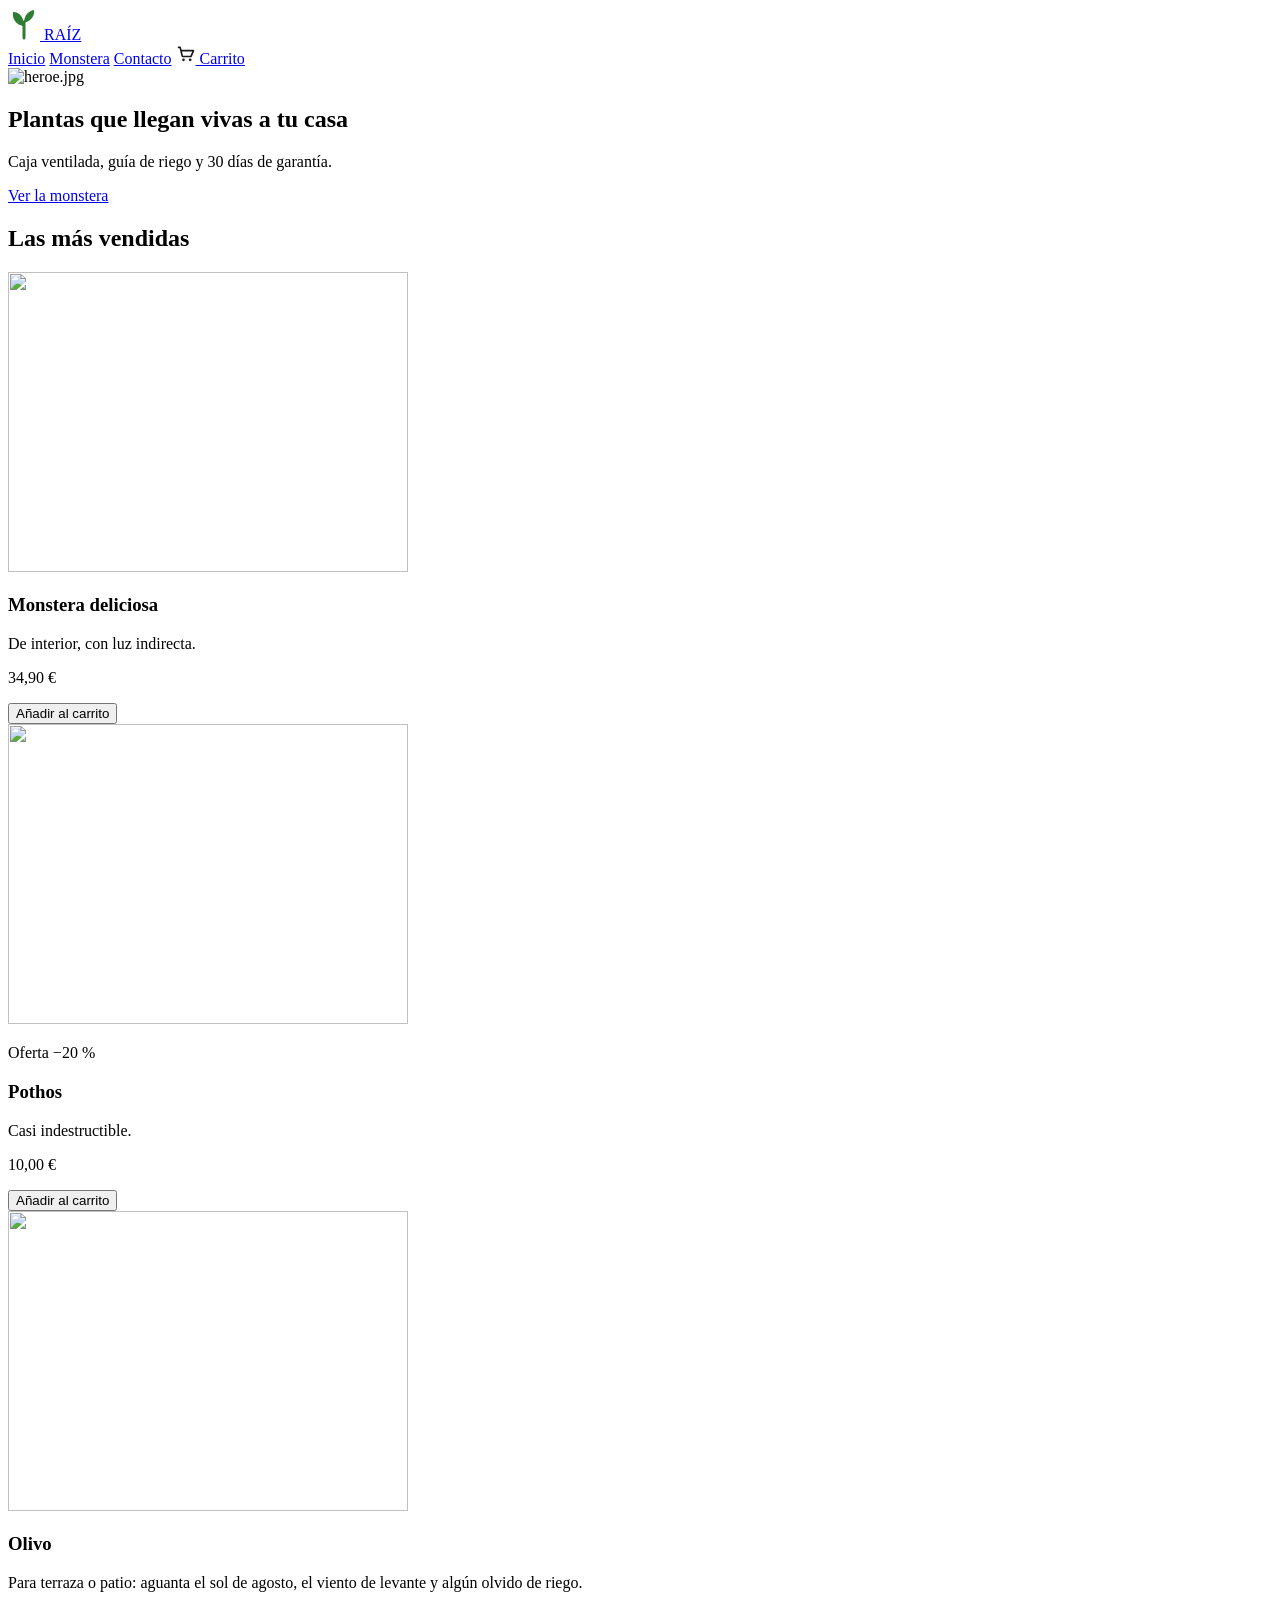
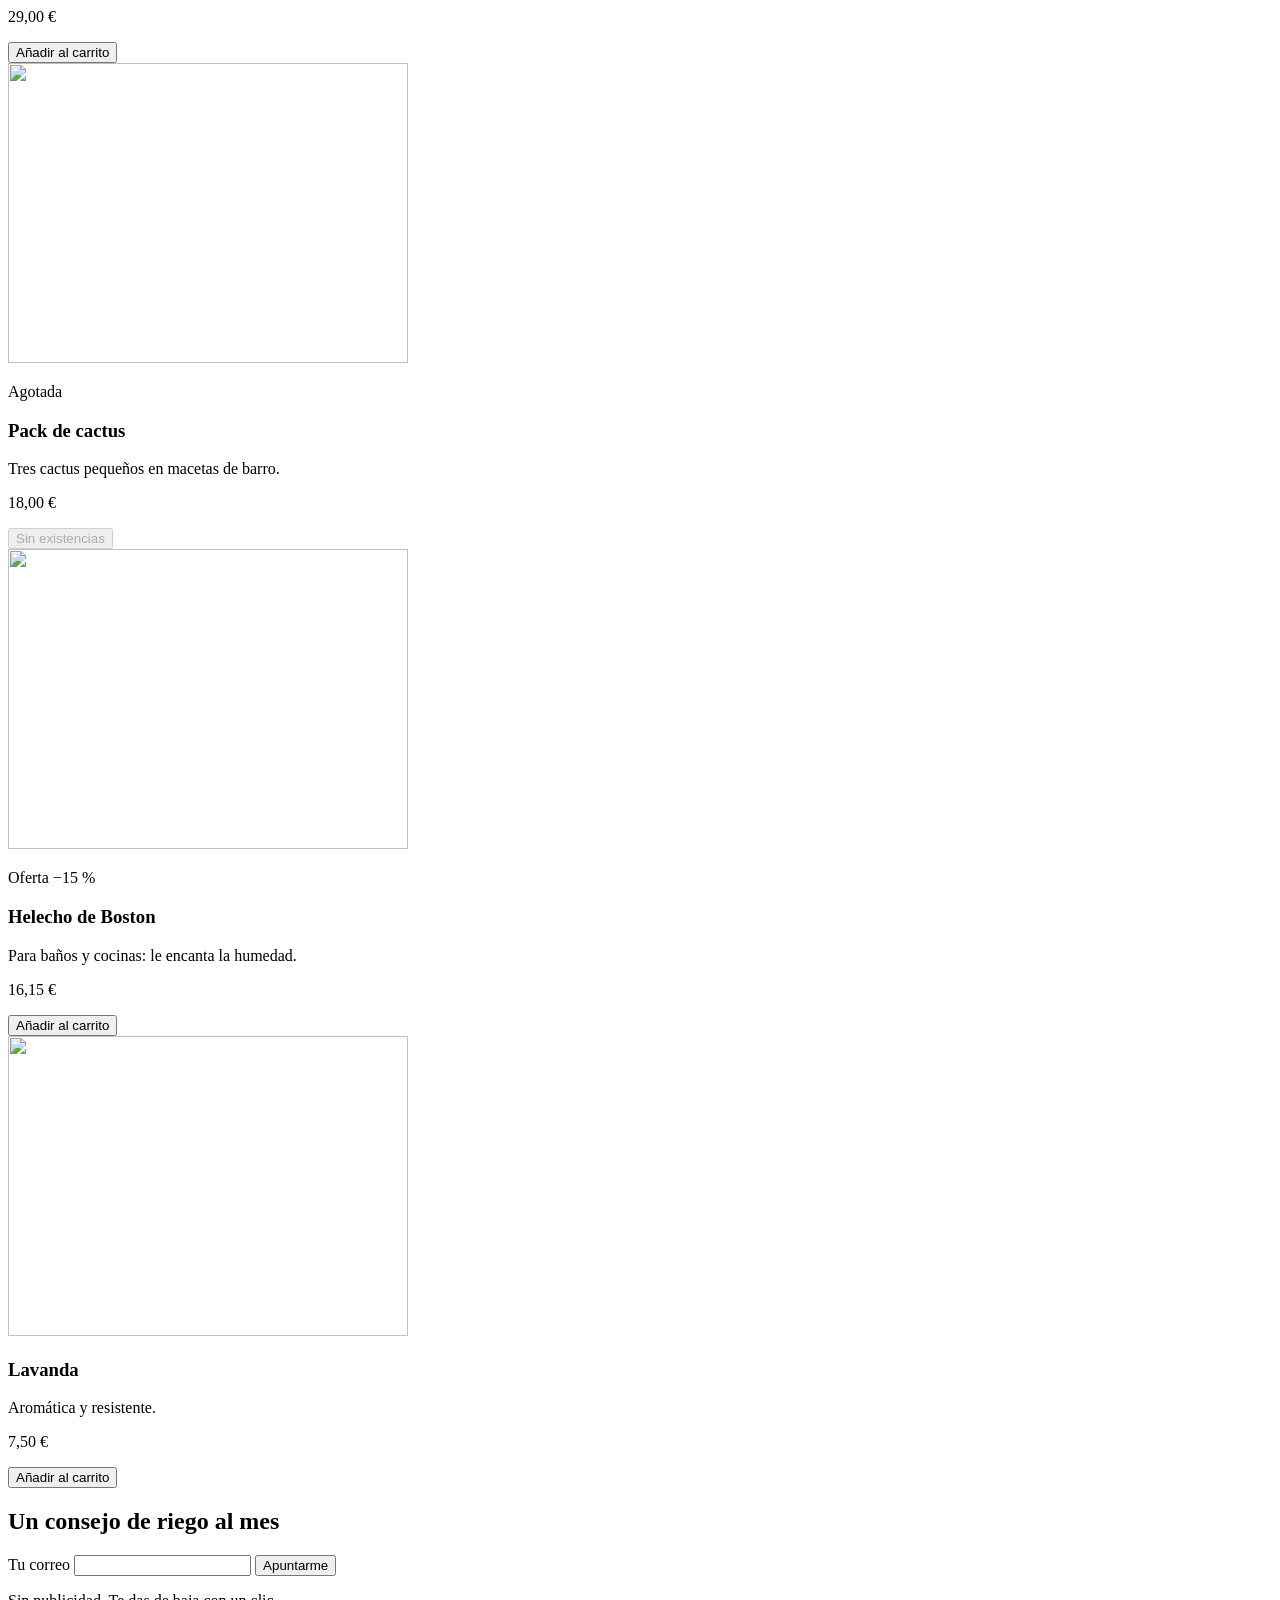
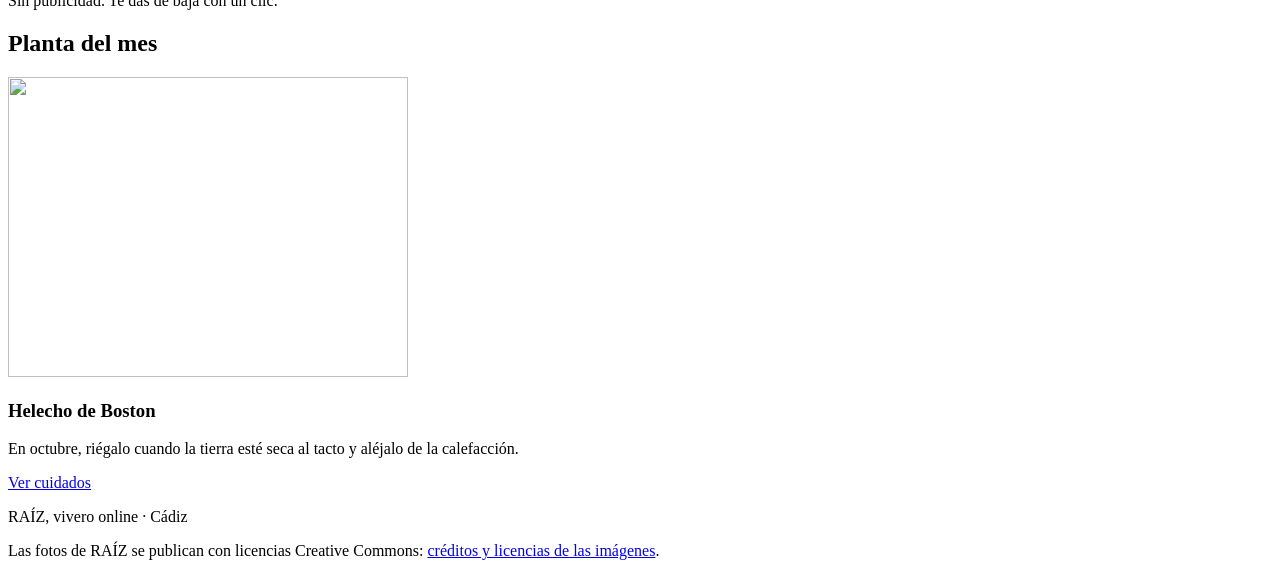
==== p2-raiz/index.html @ 089a00ca "Proyecto DIW montado" ====
<!doctype html>
<html lang="es">
  <head>
    <meta charset="utf-8" />
    <meta name="viewport" content="width=device-width, initial-scale=1" />
    <title>RAÍZ · Vivero online</title>
    <link rel="stylesheet" href="/scss/main.scss" />
  </head>
  <body>
    <div class="pagina">
      <header class="cabecera">
        <a class="cabecera__logo" href="/">
          <!-- ✍️ C3 · El logo SIGNIFICA algo (es el nombre de la tienda) y el color está escrito a mano -->
          <svg class="cabecera__marca" viewBox="0 0 32 32" width="32" height="32">
            <path d="M16 30V14" stroke="#2e7d32" stroke-width="3" stroke-linecap="round" />
            <path d="M16 18C8 17 4 11 5 4c7 0 11 6 11 14zM16 15c7-2 11-7 10-13-6 1-10 6-10 13z" fill="#2e7d32" />
          </svg>
          <span>RAÍZ</span>
        </a>
        <nav class="cabecera__nav" aria-label="Principal">
          <a href="/">Inicio</a>
          <a href="/producto.html">Monstera</a>
          <a href="/contacto.html">Contacto</a>
          <a class="cabecera__carrito" href="#carrito">
            <!-- ✍️ C3 · Este icono es decorativo: el enlace ya dice «Carrito» -->
            <svg viewBox="0 0 24 24" width="20" height="20">
              <path
                d="M3 4h2l2.4 10.2a1 1 0 0 0 1 .8h8.9a1 1 0 0 0 1-.7L21 8H6.2"
                fill="none"
                stroke="#1a1a1a"
                stroke-width="2"
                stroke-linecap="round"
                stroke-linejoin="round"
              />
              <circle cx="9" cy="19" r="1.6" fill="#1a1a1a" />
              <circle cx="17" cy="19" r="1.6" fill="#1a1a1a" />
            </svg>
            Carrito
          </a>
        </nav>
      </header>

      <section class="heroe" aria-label="Portada">
        <!-- ✍️ C1 · La foto más pesada de la web, igual para un móvil que para un monitor de 27″.
             Pásala a <picture> con AVIF, WebP y JPG en 480, 960 y 1440 px (las genera docker compose run --rm web npm run imagenes). -->
        <img class="heroe__imagen" src="/img/heroe-1440.jpg" alt="heroe.jpg" loading="lazy" />
        <div class="heroe__texto">
          <h1 class="heroe__titulo">Plantas que llegan vivas a tu casa</h1>
          <p class="heroe__lema">Caja ventilada, guía de riego y 30 días de garantía.</p>
          <a class="boton boton--grande" href="/producto.html">Ver la monstera</a>
        </div>
      </section>

      <main class="principal">
        <h2 class="principal__titulo">Las más vendidas</h2>

        <!-- ✍️ B1 · Cada <article> es un bloque tarjeta-planta: pon sus clases BEM (bloque, elementos, modificadores) -->
        <section class="destacados" aria-label="Las más vendidas">
          <article>
            <img src="/tarjetas/monstera.svg" alt="" width="400" height="300" />
            <h3>Monstera deliciosa</h3>
            <p>De interior, con luz indirecta.</p>
            <p>34,90 €</p>
            <button type="button">Añadir al carrito</button>
          </article>
          <article>
            <img src="/tarjetas/pothos.svg" alt="" width="400" height="300" />
            <p>Oferta −20 %</p>
            <h3>Pothos</h3>
            <p>Casi indestructible.</p>
            <p>10,00 €</p>
            <button type="button">Añadir al carrito</button>
          </article>
          <article>
            <img src="/tarjetas/olivo.svg" alt="" width="400" height="300" />
            <h3>Olivo</h3>
            <p>Para terraza o patio: aguanta el sol de agosto, el viento de levante y algún olvido de riego.</p>
            <p>29,00 €</p>
            <button type="button">Añadir al carrito</button>
          </article>
          <article>
            <img src="/tarjetas/cactus.svg" alt="" width="400" height="300" />
            <p>Agotada</p>
            <h3>Pack de cactus</h3>
            <p>Tres cactus pequeños en macetas de barro.</p>
            <p>18,00 €</p>
            <button type="button" disabled>Sin existencias</button>
          </article>
          <article>
            <img src="/tarjetas/helecho.svg" alt="" width="400" height="300" />
            <p>Oferta −15 %</p>
            <h3>Helecho de Boston</h3>
            <p>Para baños y cocinas: le encanta la humedad.</p>
            <p>16,15 €</p>
            <button type="button">Añadir al carrito</button>
          </article>
          <article>
            <img src="/tarjetas/lavanda.svg" alt="" width="400" height="300" />
            <h3>Lavanda</h3>
            <p>Aromática y resistente.</p>
            <p>7,50 €</p>
            <button type="button">Añadir al carrito</button>
          </article>
        </section>

        <!-- 👀 El boletín ya viene en BEM (bloque .boletin): te sirve de ejemplo para la tarjeta del B1 -->
        <section class="boletin" aria-labelledby="boletin-titulo">
          <h2 class="boletin__titulo" id="boletin-titulo">Un consejo de riego al mes</h2>
          <form class="boletin__formulario" action="#">
            <label class="boletin__etiqueta" for="boletin-correo">Tu correo</label>
            <input
              class="boletin__campo"
              id="boletin-correo"
              type="email"
              name="correo"
              autocomplete="email"
              required
            />
            <button class="boton boletin__boton" type="submit">Apuntarme</button>
          </form>
          <p class="boletin__nota">Sin publicidad. Te das de baja con un clic.</p>
        </section>
      </main>

      <aside class="consejos" aria-label="Planta del mes">
        <h2 class="consejos__titulo">Planta del mes</h2>
        <div class="hueco-ficha">
          <article class="ficha">
            <img class="ficha__imagen" src="/tarjetas/helecho.svg" alt="" width="400" height="300" />
            <div class="ficha__cuerpo">
              <h3 class="ficha__nombre">Helecho de Boston</h3>
              <p class="ficha__texto">
                En octubre, riégalo cuando la tierra esté seca al tacto y aléjalo de la calefacción.
              </p>
              <a class="boton boton--secundario" href="/producto.html">Ver cuidados</a>
            </div>
          </article>
        </div>
      </aside>

      <footer class="pie">
        <p>RAÍZ, vivero online · Cádiz</p>
        <p>
          Las fotos de RAÍZ se publican con licencias Creative Commons:
          <a href="/creditos.html">créditos y licencias de las imágenes</a>.
        </p>
      </footer>
    </div>
  </body>
</html>
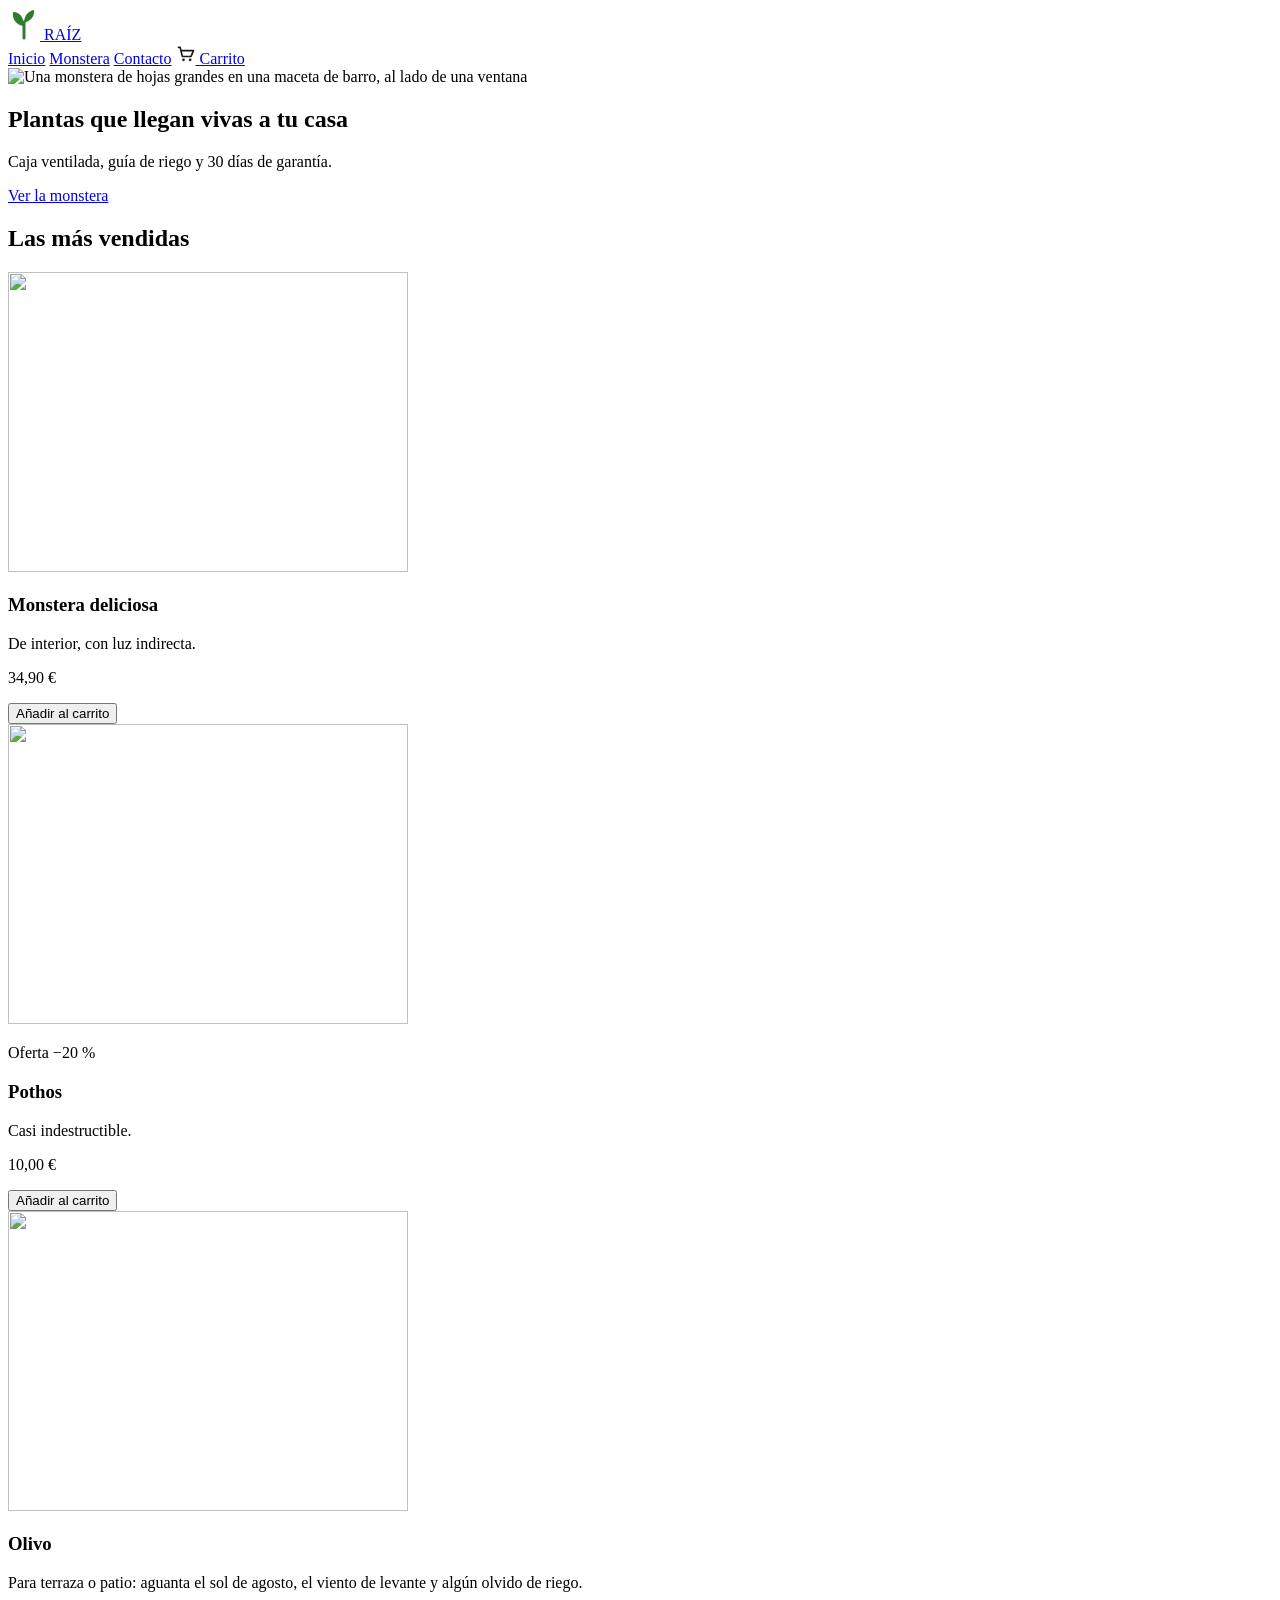
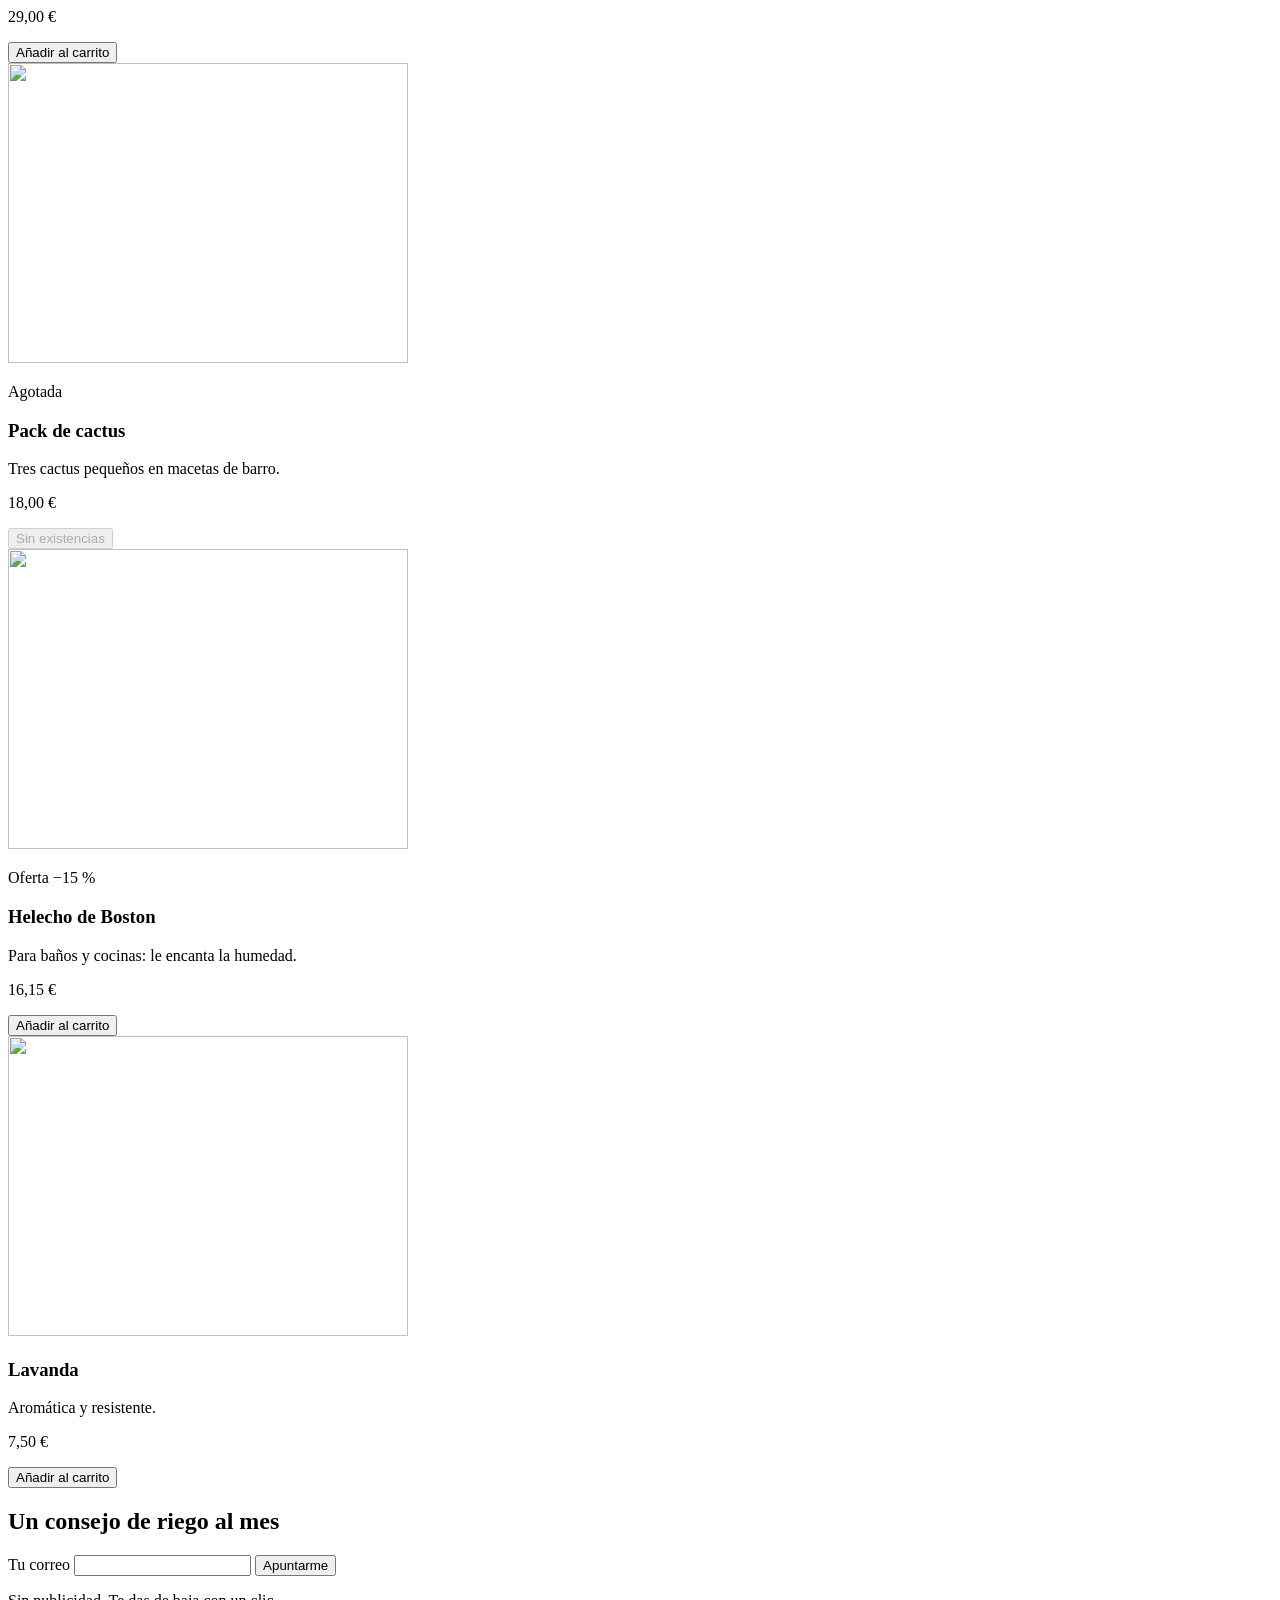
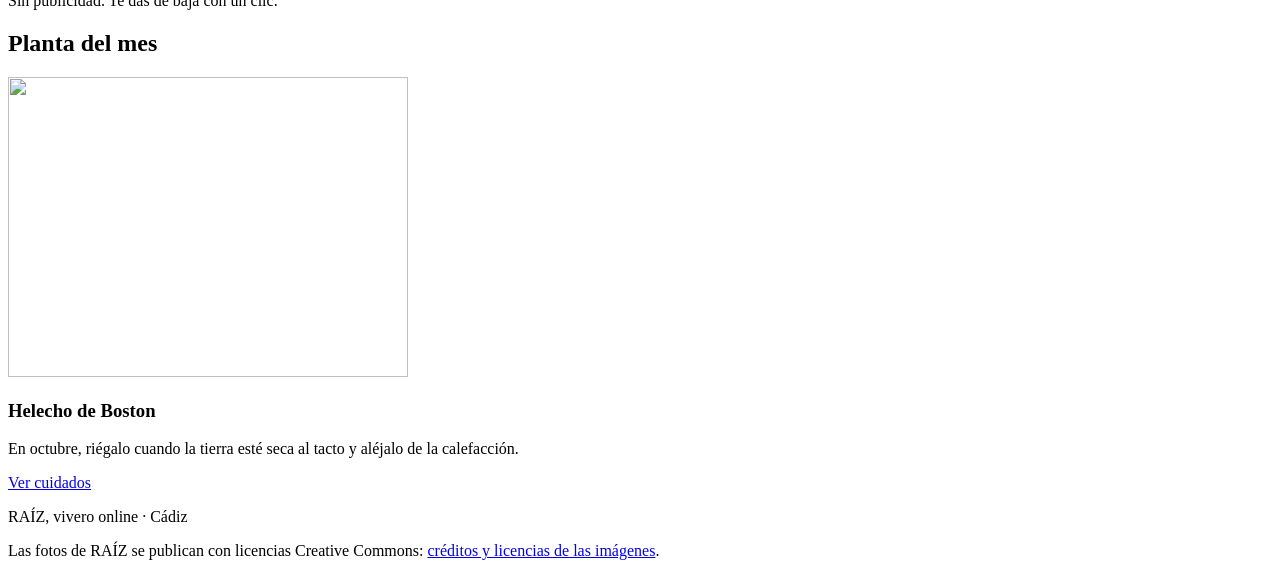
==== commit 232e95b8: "C1 terminado: pasar la foto a picture" ====
--- a/p2-raiz/index.html
+++ b/p2-raiz/index.html
@@ -43,7 +43,28 @@
       <section class="heroe" aria-label="Portada">
         <!-- ✍️ C1 · La foto más pesada de la web, igual para un móvil que para un monitor de 27″.
              Pásala a <picture> con AVIF, WebP y JPG en 480, 960 y 1440 px (las genera docker compose run --rm web npm run imagenes). -->
-        <img class="heroe__imagen" src="/img/heroe-1440.jpg" alt="heroe.jpg" loading="lazy" />
+        <picture>
+          <source
+            type="image/avif"
+            srcset="/img/heroe-480.avif 480w, /img/heroe-960.avif 960w, /img/heroe-1440.avif 1440w"
+            sizes="100vw"
+            />
+          <source
+            type="image/webp"
+            srcset="/img/heroe-480.webp 480w, /img/heroe-960.webp 960w, /img/heroe-1440.webp 1440w"
+            sizes="100vw"
+             />
+          <img
+            class="heroe__imagen"
+            src="/img/heroe-1440.jpg"
+            srcset="/img/heroe-480.jpg 480w, /img/heroe-960.jpg 960w, /img/heroe-1440.jpg 1440w"
+            sizes="100vw"
+            width="2400"
+            height="1350"
+            alt="Una monstera de hojas grandes en una maceta de barro, al lado de una ventana"
+            fetchpriority="high"
+          />
+        </picture>
         <div class="heroe__texto">
           <h1 class="heroe__titulo">Plantas que llegan vivas a tu casa</h1>
           <p class="heroe__lema">Caja ventilada, guía de riego y 30 días de garantía.</p>
@@ -56,50 +77,52 @@
 
         <!-- ✍️ B1 · Cada <article> es un bloque tarjeta-planta: pon sus clases BEM (bloque, elementos, modificadores) -->
         <section class="destacados" aria-label="Las más vendidas">
-          <article>
-            <img src="/tarjetas/monstera.svg" alt="" width="400" height="300" />
-            <h3>Monstera deliciosa</h3>
-            <p>De interior, con luz indirecta.</p>
-            <p>34,90 €</p>
-            <button type="button">Añadir al carrito</button>
+          <article class="tarjeta-planta">
+            <img class="tarjeta-planta__imagen" src="/tarjetas/monstera.svg" alt="" width="400" height="300" />
+            <h3 class="tarjeta-planta__nombre">Monstera deliciosa</h3>
+            <p class="tarjeta-planta__descripcion">De interior, con luz indirecta.</p>
+            <p class="tarjeta-planta__precio">34,90 €</p>
+            <button class="boton tarjeta-planta__boton" type="button">Añadir al carrito</button>
           </article>
-          <article>
-            <img src="/tarjetas/pothos.svg" alt="" width="400" height="300" />
-            <p>Oferta −20 %</p>
-            <h3>Pothos</h3>
-            <p>Casi indestructible.</p>
-            <p>10,00 €</p>
-            <button type="button">Añadir al carrito</button>
+          <article class="tarjeta-planta tarjeta-planta--oferta">
+            <img class="tarjeta-planta__imagen" src="/tarjetas/pothos.svg" alt="" width="400" height="300" />
+            <p class="tarjeta-planta__etiqueta">Oferta −20 %</p>
+            <h3 class="tarjeta-planta__nombre">Pothos</h3>
+            <p class="tarjeta-planta__descripcion">Casi indestructible.</p>
+            <p class="tarjeta-planta__precio">10,00 €</p>
+            <button class="boton tarjeta-planta__boton" type="button">Añadir al carrito</button>
           </article>
-          <article>
-            <img src="/tarjetas/olivo.svg" alt="" width="400" height="300" />
-            <h3>Olivo</h3>
-            <p>Para terraza o patio: aguanta el sol de agosto, el viento de levante y algún olvido de riego.</p>
-            <p>29,00 €</p>
-            <button type="button">Añadir al carrito</button>
+          <article class="tarjeta-planta">
+            <img class="tarjeta-planta__imagen" src="/tarjetas/olivo.svg" alt="" width="400" height="300" />
+            <h3 class="tarjeta-planta__nombre">Olivo</h3>
+            <p class="tarjeta-planta__descripcion">
+              Para terraza o patio: aguanta el sol de agosto, el viento de levante y algún olvido de riego.
+            </p>
+            <p class="tarjeta-planta__precio">29,00 €</p>
+            <button class="boton tarjeta-planta__boton" type="button">Añadir al carrito</button>
           </article>
-          <article>
-            <img src="/tarjetas/cactus.svg" alt="" width="400" height="300" />
-            <p>Agotada</p>
-            <h3>Pack de cactus</h3>
-            <p>Tres cactus pequeños en macetas de barro.</p>
-            <p>18,00 €</p>
-            <button type="button" disabled>Sin existencias</button>
+          <article class="tarjeta-planta tarjeta-planta--agotada">
+            <img class="tarjeta-planta__imagen" src="/tarjetas/cactus.svg" alt="" width="400" height="300" />
+            <p class="tarjeta-planta__etiqueta">Agotada</p>
+            <h3 class="tarjeta-planta__nombre">Pack de cactus</h3>
+            <p class="tarjeta-planta__descripcion">Tres cactus pequeños en macetas de barro.</p>
+            <p class="tarjeta-planta__precio">18,00 €</p>
+            <button class="boton tarjeta-planta__boton" type="button" disabled>Sin existencias</button>
           </article>
-          <article>
-            <img src="/tarjetas/helecho.svg" alt="" width="400" height="300" />
-            <p>Oferta −15 %</p>
-            <h3>Helecho de Boston</h3>
-            <p>Para baños y cocinas: le encanta la humedad.</p>
-            <p>16,15 €</p>
-            <button type="button">Añadir al carrito</button>
+          <article class="tarjeta-planta tarjeta-planta--oferta">
+            <img class="tarjeta-planta__imagen" src="/tarjetas/helecho.svg" alt="" width="400" height="300" />
+            <p class="tarjeta-planta__etiqueta">Oferta −15 %</p>
+            <h3 class="tarjeta-planta__nombre">Helecho de Boston</h3>
+            <p class="tarjeta-planta__descripcion">Para baños y cocinas: le encanta la humedad.</p>
+            <p class="tarjeta-planta__precio">16,15 €</p>
+            <button class="boton tarjeta-planta__boton" type="button">Añadir al carrito</button>
           </article>
-          <article>
-            <img src="/tarjetas/lavanda.svg" alt="" width="400" height="300" />
-            <h3>Lavanda</h3>
-            <p>Aromática y resistente.</p>
-            <p>7,50 €</p>
-            <button type="button">Añadir al carrito</button>
+          <article class="tarjeta-planta">
+            <img class="tarjeta-planta__imagen" src="/tarjetas/lavanda.svg" alt="" width="400" height="300" />
+            <h3 class="tarjeta-planta__nombre">Lavanda</h3>
+            <p class="tarjeta-planta__descripcion">Aromática y resistente.</p>
+            <p class="tarjeta-planta__precio">7,50 €</p>
+            <button class="boton tarjeta-planta__boton" type="button">Añadir al carrito</button>
           </article>
         </section>
 
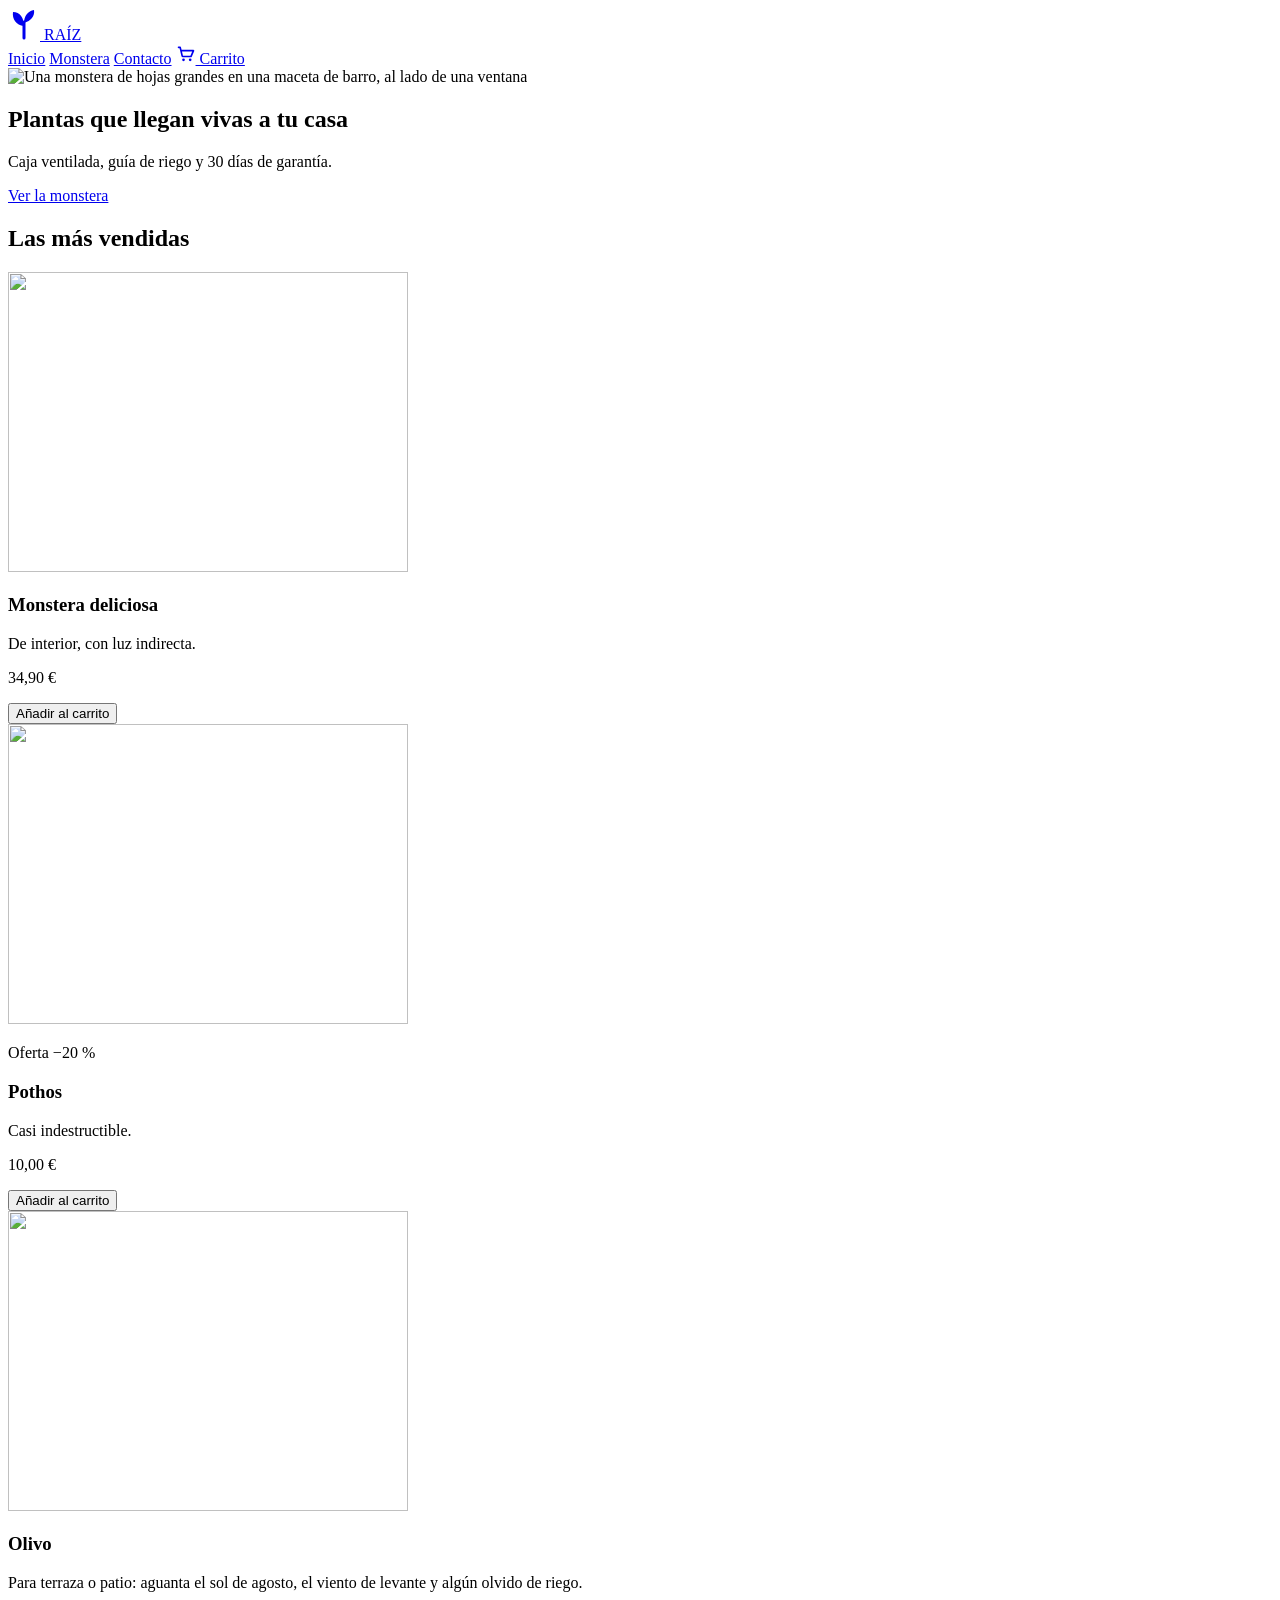
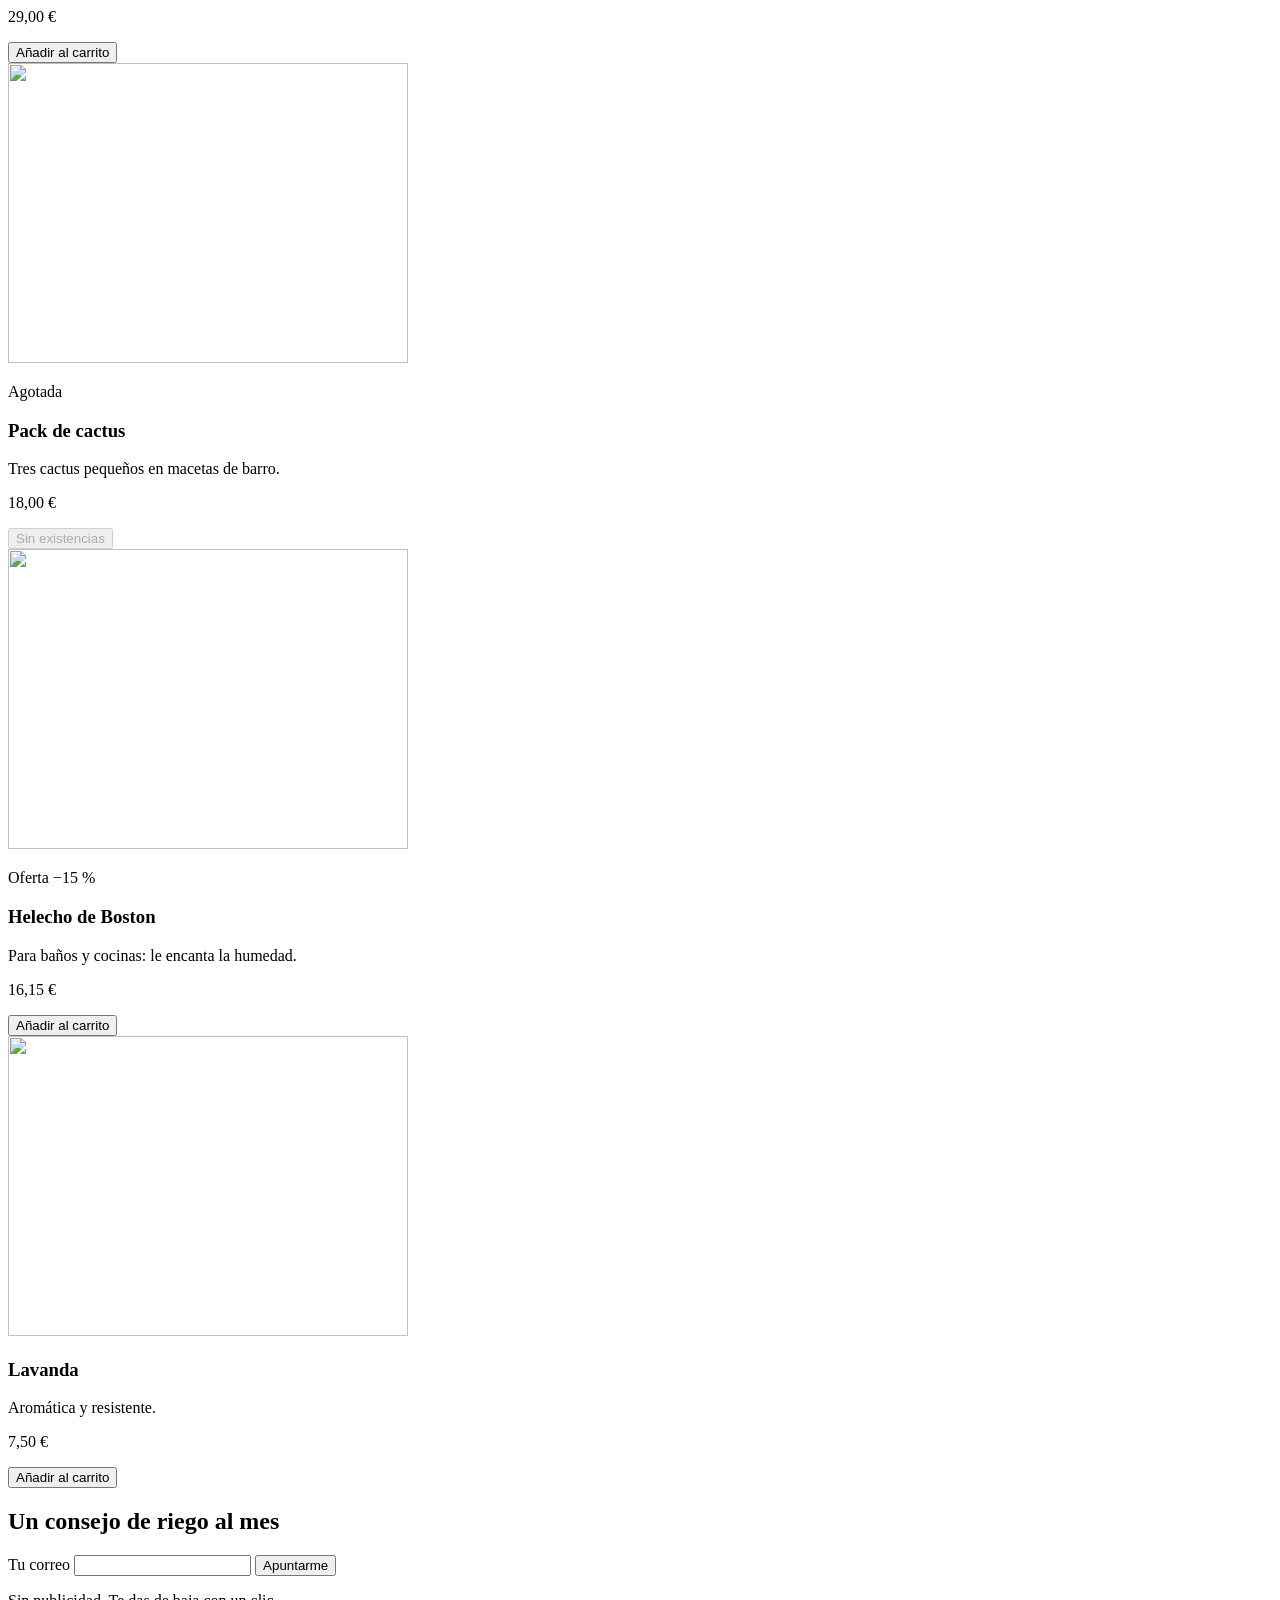
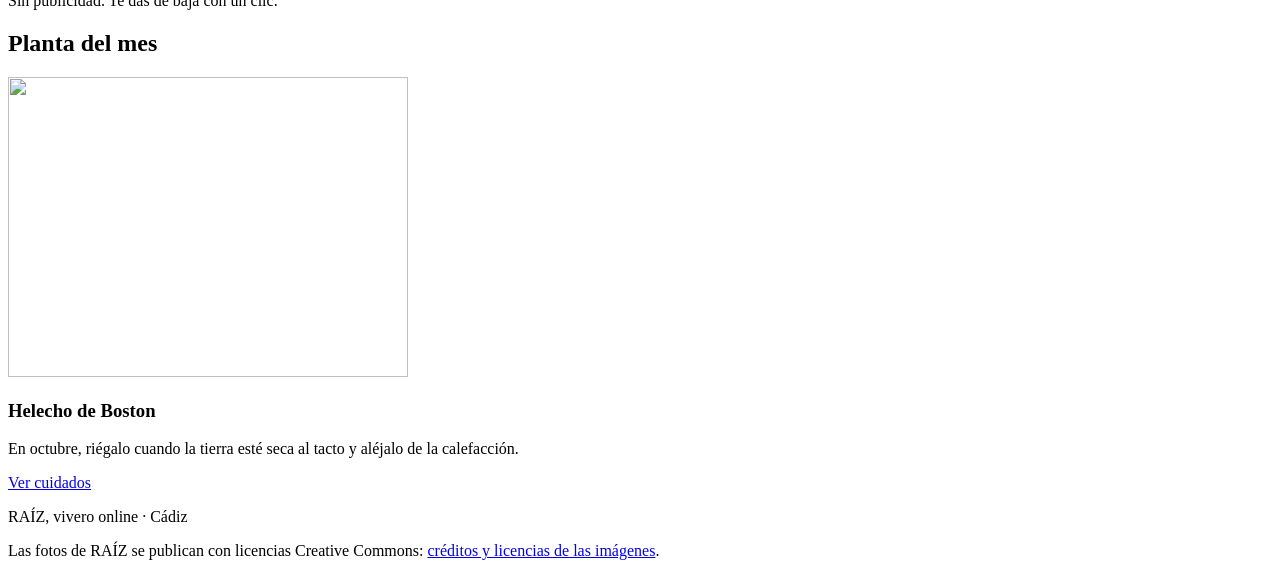
==== commit 02c7d2ff: "C3 terminado, practica terminada" ====
--- a/p2-raiz/index.html
+++ b/p2-raiz/index.html
@@ -1,173 +1,152 @@
 <!doctype html>
 <html lang="es">
-  <head>
-    <meta charset="utf-8" />
-    <meta name="viewport" content="width=device-width, initial-scale=1" />
-    <title>RAÍZ · Vivero online</title>
-    <link rel="stylesheet" href="/scss/main.scss" />
-  </head>
-  <body>
-    <div class="pagina">
-      <header class="cabecera">
-        <a class="cabecera__logo" href="/">
-          <!-- ✍️ C3 · El logo SIGNIFICA algo (es el nombre de la tienda) y el color está escrito a mano -->
-          <svg class="cabecera__marca" viewBox="0 0 32 32" width="32" height="32">
-            <path d="M16 30V14" stroke="#2e7d32" stroke-width="3" stroke-linecap="round" />
-            <path d="M16 18C8 17 4 11 5 4c7 0 11 6 11 14zM16 15c7-2 11-7 10-13-6 1-10 6-10 13z" fill="#2e7d32" />
+
+<head>
+  <meta charset="utf-8" />
+  <meta name="viewport" content="width=device-width, initial-scale=1" />
+  <title>RAÍZ · Vivero online</title>
+  <link rel="stylesheet" href="/scss/main.scss" />
+</head>
+
+<body>
+  <div class="pagina">
+    <header class="cabecera">
+      <a class="cabecera__logo" href="/">
+        <!-- ✍️ C3 · El logo SIGNIFICA algo (es el nombre de la tienda) y el color está escrito a mano -->
+        <svg class="cabecera__marca" viewBox="0 0 32 32" width="32" height="32" role="img">
+          <title>RAÍZ</title>
+          <path d="M16 30V14" stroke="currentColor" stroke-width="3" stroke-linecap="round" />
+          <path d="M16 18C8 17 4 11 5 4c7 0 11 6 11 14zM16 15c7-2 11-7 10-13-6 1-10 6-10 13z" fill="currentColor" />
+        </svg>
+        <span>RAÍZ</span>
+      </a>
+      <nav class="cabecera__nav" aria-label="Principal">
+        <a href="/">Inicio</a>
+        <a href="/producto.html">Monstera</a>
+        <a href="/contacto.html">Contacto</a>
+        <a class="cabecera__carrito" href="#carrito">
+          <!-- ✍️ C3 · Este icono es decorativo: el enlace ya dice «Carrito» -->
+          <svg viewBox="0 0 24 24" width="20" height="20" aria-hidden="true">
+            <path d="M3 4h2l2.4 10.2a1 1 0 0 0 1 .8h8.9a1 1 0 0 0 1-.7L21 8H6.2" fill="none" stroke="currentColor"
+              stroke-width="2" stroke-linecap="round" stroke-linejoin="round" />
+            <circle cx="9" cy="19" r="1.6" fill="currentColor" />
+            <circle cx="17" cy="19" r="1.6" fill="currentColor" />
           </svg>
-          <span>RAÍZ</span>
+          Carrito
         </a>
-        <nav class="cabecera__nav" aria-label="Principal">
-          <a href="/">Inicio</a>
-          <a href="/producto.html">Monstera</a>
-          <a href="/contacto.html">Contacto</a>
-          <a class="cabecera__carrito" href="#carrito">
-            <!-- ✍️ C3 · Este icono es decorativo: el enlace ya dice «Carrito» -->
-            <svg viewBox="0 0 24 24" width="20" height="20">
-              <path
-                d="M3 4h2l2.4 10.2a1 1 0 0 0 1 .8h8.9a1 1 0 0 0 1-.7L21 8H6.2"
-                fill="none"
-                stroke="#1a1a1a"
-                stroke-width="2"
-                stroke-linecap="round"
-                stroke-linejoin="round"
-              />
-              <circle cx="9" cy="19" r="1.6" fill="#1a1a1a" />
-              <circle cx="17" cy="19" r="1.6" fill="#1a1a1a" />
-            </svg>
-            Carrito
-          </a>
-        </nav>
-      </header>
+      </nav>
+    </header>
 
-      <section class="heroe" aria-label="Portada">
-        <!-- ✍️ C1 · La foto más pesada de la web, igual para un móvil que para un monitor de 27″.
+    <section class="heroe" aria-label="Portada">
+      <!-- ✍️ C1 · La foto más pesada de la web, igual para un móvil que para un monitor de 27″.
              Pásala a <picture> con AVIF, WebP y JPG en 480, 960 y 1440 px (las genera docker compose run --rm web npm run imagenes). -->
-        <picture>
-          <source
-            type="image/avif"
-            srcset="/img/heroe-480.avif 480w, /img/heroe-960.avif 960w, /img/heroe-1440.avif 1440w"
-            sizes="100vw"
-            />
-          <source
-            type="image/webp"
-            srcset="/img/heroe-480.webp 480w, /img/heroe-960.webp 960w, /img/heroe-1440.webp 1440w"
-            sizes="100vw"
-             />
-          <img
-            class="heroe__imagen"
-            src="/img/heroe-1440.jpg"
-            srcset="/img/heroe-480.jpg 480w, /img/heroe-960.jpg 960w, /img/heroe-1440.jpg 1440w"
-            sizes="100vw"
-            width="2400"
-            height="1350"
-            alt="Una monstera de hojas grandes en una maceta de barro, al lado de una ventana"
-            fetchpriority="high"
-          />
-        </picture>
-        <div class="heroe__texto">
-          <h1 class="heroe__titulo">Plantas que llegan vivas a tu casa</h1>
-          <p class="heroe__lema">Caja ventilada, guía de riego y 30 días de garantía.</p>
-          <a class="boton boton--grande" href="/producto.html">Ver la monstera</a>
-        </div>
+      <picture>
+        <source type="image/avif"
+          srcset="/img/heroe-480.avif 480w, /img/heroe-960.avif 960w, /img/heroe-1440.avif 1440w" sizes="100vw" />
+        <source type="image/webp"
+          srcset="/img/heroe-480.webp 480w, /img/heroe-960.webp 960w, /img/heroe-1440.webp 1440w" sizes="100vw" />
+        <img class="heroe__imagen" src="/img/heroe-1440.jpg"
+          srcset="/img/heroe-480.jpg 480w, /img/heroe-960.jpg 960w, /img/heroe-1440.jpg 1440w" sizes="100vw"
+          width="2400" height="1350" alt="Una monstera de hojas grandes en una maceta de barro, al lado de una ventana"
+          fetchpriority="high" />
+      </picture>
+      <div class="heroe__texto">
+        <h1 class="heroe__titulo">Plantas que llegan vivas a tu casa</h1>
+        <p class="heroe__lema">Caja ventilada, guía de riego y 30 días de garantía.</p>
+        <a class="boton boton--grande" href="/producto.html">Ver la monstera</a>
+      </div>
+    </section>
+
+    <main class="principal">
+      <h2 class="principal__titulo">Las más vendidas</h2>
+
+      <!-- ✍️ B1 · Cada <article> es un bloque tarjeta-planta: pon sus clases BEM (bloque, elementos, modificadores) -->
+      <section class="destacados" aria-label="Las más vendidas">
+        <article class="tarjeta-planta">
+          <img class="tarjeta-planta__imagen" src="/tarjetas/monstera.svg" alt="" width="400" height="300" />
+          <h3 class="tarjeta-planta__nombre">Monstera deliciosa</h3>
+          <p class="tarjeta-planta__descripcion">De interior, con luz indirecta.</p>
+          <p class="tarjeta-planta__precio">34,90 €</p>
+          <button class="boton tarjeta-planta__boton" type="button">Añadir al carrito</button>
+        </article>
+        <article class="tarjeta-planta tarjeta-planta--oferta">
+          <img class="tarjeta-planta__imagen" src="/tarjetas/pothos.svg" alt="" width="400" height="300" />
+          <p class="tarjeta-planta__etiqueta">Oferta −20 %</p>
+          <h3 class="tarjeta-planta__nombre">Pothos</h3>
+          <p class="tarjeta-planta__descripcion">Casi indestructible.</p>
+          <p class="tarjeta-planta__precio">10,00 €</p>
+          <button class="boton tarjeta-planta__boton" type="button">Añadir al carrito</button>
+        </article>
+        <article class="tarjeta-planta">
+          <img class="tarjeta-planta__imagen" src="/tarjetas/olivo.svg" alt="" width="400" height="300" />
+          <h3 class="tarjeta-planta__nombre">Olivo</h3>
+          <p class="tarjeta-planta__descripcion">
+            Para terraza o patio: aguanta el sol de agosto, el viento de levante y algún olvido de riego.
+          </p>
+          <p class="tarjeta-planta__precio">29,00 €</p>
+          <button class="boton tarjeta-planta__boton" type="button">Añadir al carrito</button>
+        </article>
+        <article class="tarjeta-planta tarjeta-planta--agotada">
+          <img class="tarjeta-planta__imagen" src="/tarjetas/cactus.svg" alt="" width="400" height="300" />
+          <p class="tarjeta-planta__etiqueta">Agotada</p>
+          <h3 class="tarjeta-planta__nombre">Pack de cactus</h3>
+          <p class="tarjeta-planta__descripcion">Tres cactus pequeños en macetas de barro.</p>
+          <p class="tarjeta-planta__precio">18,00 €</p>
+          <button class="boton tarjeta-planta__boton" type="button" disabled>Sin existencias</button>
+        </article>
+        <article class="tarjeta-planta tarjeta-planta--oferta">
+          <img class="tarjeta-planta__imagen" src="/tarjetas/helecho.svg" alt="" width="400" height="300" />
+          <p class="tarjeta-planta__etiqueta">Oferta −15 %</p>
+          <h3 class="tarjeta-planta__nombre">Helecho de Boston</h3>
+          <p class="tarjeta-planta__descripcion">Para baños y cocinas: le encanta la humedad.</p>
+          <p class="tarjeta-planta__precio">16,15 €</p>
+          <button class="boton tarjeta-planta__boton" type="button">Añadir al carrito</button>
+        </article>
+        <article class="tarjeta-planta">
+          <img class="tarjeta-planta__imagen" src="/tarjetas/lavanda.svg" alt="" width="400" height="300" />
+          <h3 class="tarjeta-planta__nombre">Lavanda</h3>
+          <p class="tarjeta-planta__descripcion">Aromática y resistente.</p>
+          <p class="tarjeta-planta__precio">7,50 €</p>
+          <button class="boton tarjeta-planta__boton" type="button">Añadir al carrito</button>
+        </article>
       </section>
 
-      <main class="principal">
-        <h2 class="principal__titulo">Las más vendidas</h2>
+      <!-- 👀 El boletín ya viene en BEM (bloque .boletin): te sirve de ejemplo para la tarjeta del B1 -->
+      <section class="boletin" aria-labelledby="boletin-titulo">
+        <h2 class="boletin__titulo" id="boletin-titulo">Un consejo de riego al mes</h2>
+        <form class="boletin__formulario" action="#">
+          <label class="boletin__etiqueta" for="boletin-correo">Tu correo</label>
+          <input class="boletin__campo" id="boletin-correo" type="email" name="correo" autocomplete="email" required />
+          <button class="boton boletin__boton" type="submit">Apuntarme</button>
+        </form>
+        <p class="boletin__nota">Sin publicidad. Te das de baja con un clic.</p>
+      </section>
+    </main>
 
-        <!-- ✍️ B1 · Cada <article> es un bloque tarjeta-planta: pon sus clases BEM (bloque, elementos, modificadores) -->
-        <section class="destacados" aria-label="Las más vendidas">
-          <article class="tarjeta-planta">
-            <img class="tarjeta-planta__imagen" src="/tarjetas/monstera.svg" alt="" width="400" height="300" />
-            <h3 class="tarjeta-planta__nombre">Monstera deliciosa</h3>
-            <p class="tarjeta-planta__descripcion">De interior, con luz indirecta.</p>
-            <p class="tarjeta-planta__precio">34,90 €</p>
-            <button class="boton tarjeta-planta__boton" type="button">Añadir al carrito</button>
-          </article>
-          <article class="tarjeta-planta tarjeta-planta--oferta">
-            <img class="tarjeta-planta__imagen" src="/tarjetas/pothos.svg" alt="" width="400" height="300" />
-            <p class="tarjeta-planta__etiqueta">Oferta −20 %</p>
-            <h3 class="tarjeta-planta__nombre">Pothos</h3>
-            <p class="tarjeta-planta__descripcion">Casi indestructible.</p>
-            <p class="tarjeta-planta__precio">10,00 €</p>
-            <button class="boton tarjeta-planta__boton" type="button">Añadir al carrito</button>
-          </article>
-          <article class="tarjeta-planta">
-            <img class="tarjeta-planta__imagen" src="/tarjetas/olivo.svg" alt="" width="400" height="300" />
-            <h3 class="tarjeta-planta__nombre">Olivo</h3>
-            <p class="tarjeta-planta__descripcion">
-              Para terraza o patio: aguanta el sol de agosto, el viento de levante y algún olvido de riego.
+    <aside class="consejos" aria-label="Planta del mes">
+      <h2 class="consejos__titulo">Planta del mes</h2>
+      <div class="hueco-ficha">
+        <article class="ficha">
+          <img class="ficha__imagen" src="/tarjetas/helecho.svg" alt="" width="400" height="300" />
+          <div class="ficha__cuerpo">
+            <h3 class="ficha__nombre">Helecho de Boston</h3>
+            <p class="ficha__texto">
+              En octubre, riégalo cuando la tierra esté seca al tacto y aléjalo de la calefacción.
             </p>
-            <p class="tarjeta-planta__precio">29,00 €</p>
-            <button class="boton tarjeta-planta__boton" type="button">Añadir al carrito</button>
-          </article>
-          <article class="tarjeta-planta tarjeta-planta--agotada">
-            <img class="tarjeta-planta__imagen" src="/tarjetas/cactus.svg" alt="" width="400" height="300" />
-            <p class="tarjeta-planta__etiqueta">Agotada</p>
-            <h3 class="tarjeta-planta__nombre">Pack de cactus</h3>
-            <p class="tarjeta-planta__descripcion">Tres cactus pequeños en macetas de barro.</p>
-            <p class="tarjeta-planta__precio">18,00 €</p>
-            <button class="boton tarjeta-planta__boton" type="button" disabled>Sin existencias</button>
-          </article>
-          <article class="tarjeta-planta tarjeta-planta--oferta">
-            <img class="tarjeta-planta__imagen" src="/tarjetas/helecho.svg" alt="" width="400" height="300" />
-            <p class="tarjeta-planta__etiqueta">Oferta −15 %</p>
-            <h3 class="tarjeta-planta__nombre">Helecho de Boston</h3>
-            <p class="tarjeta-planta__descripcion">Para baños y cocinas: le encanta la humedad.</p>
-            <p class="tarjeta-planta__precio">16,15 €</p>
-            <button class="boton tarjeta-planta__boton" type="button">Añadir al carrito</button>
-          </article>
-          <article class="tarjeta-planta">
-            <img class="tarjeta-planta__imagen" src="/tarjetas/lavanda.svg" alt="" width="400" height="300" />
-            <h3 class="tarjeta-planta__nombre">Lavanda</h3>
-            <p class="tarjeta-planta__descripcion">Aromática y resistente.</p>
-            <p class="tarjeta-planta__precio">7,50 €</p>
-            <button class="boton tarjeta-planta__boton" type="button">Añadir al carrito</button>
-          </article>
-        </section>
+            <a class="boton boton--secundario" href="/producto.html">Ver cuidados</a>
+          </div>
+        </article>
+      </div>
+    </aside>
 
-        <!-- 👀 El boletín ya viene en BEM (bloque .boletin): te sirve de ejemplo para la tarjeta del B1 -->
-        <section class="boletin" aria-labelledby="boletin-titulo">
-          <h2 class="boletin__titulo" id="boletin-titulo">Un consejo de riego al mes</h2>
-          <form class="boletin__formulario" action="#">
-            <label class="boletin__etiqueta" for="boletin-correo">Tu correo</label>
-            <input
-              class="boletin__campo"
-              id="boletin-correo"
-              type="email"
-              name="correo"
-              autocomplete="email"
-              required
-            />
-            <button class="boton boletin__boton" type="submit">Apuntarme</button>
-          </form>
-          <p class="boletin__nota">Sin publicidad. Te das de baja con un clic.</p>
-        </section>
-      </main>
+    <footer class="pie">
+      <p>RAÍZ, vivero online · Cádiz</p>
+      <p>
+        Las fotos de RAÍZ se publican con licencias Creative Commons:
+        <a href="/creditos.html">créditos y licencias de las imágenes</a>.
+      </p>
+    </footer>
+  </div>
+</body>
 
-      <aside class="consejos" aria-label="Planta del mes">
-        <h2 class="consejos__titulo">Planta del mes</h2>
-        <div class="hueco-ficha">
-          <article class="ficha">
-            <img class="ficha__imagen" src="/tarjetas/helecho.svg" alt="" width="400" height="300" />
-            <div class="ficha__cuerpo">
-              <h3 class="ficha__nombre">Helecho de Boston</h3>
-              <p class="ficha__texto">
-                En octubre, riégalo cuando la tierra esté seca al tacto y aléjalo de la calefacción.
-              </p>
-              <a class="boton boton--secundario" href="/producto.html">Ver cuidados</a>
-            </div>
-          </article>
-        </div>
-      </aside>
-
-      <footer class="pie">
-        <p>RAÍZ, vivero online · Cádiz</p>
-        <p>
-          Las fotos de RAÍZ se publican con licencias Creative Commons:
-          <a href="/creditos.html">créditos y licencias de las imágenes</a>.
-        </p>
-      </footer>
-    </div>
-  </body>
-</html>
+</html>
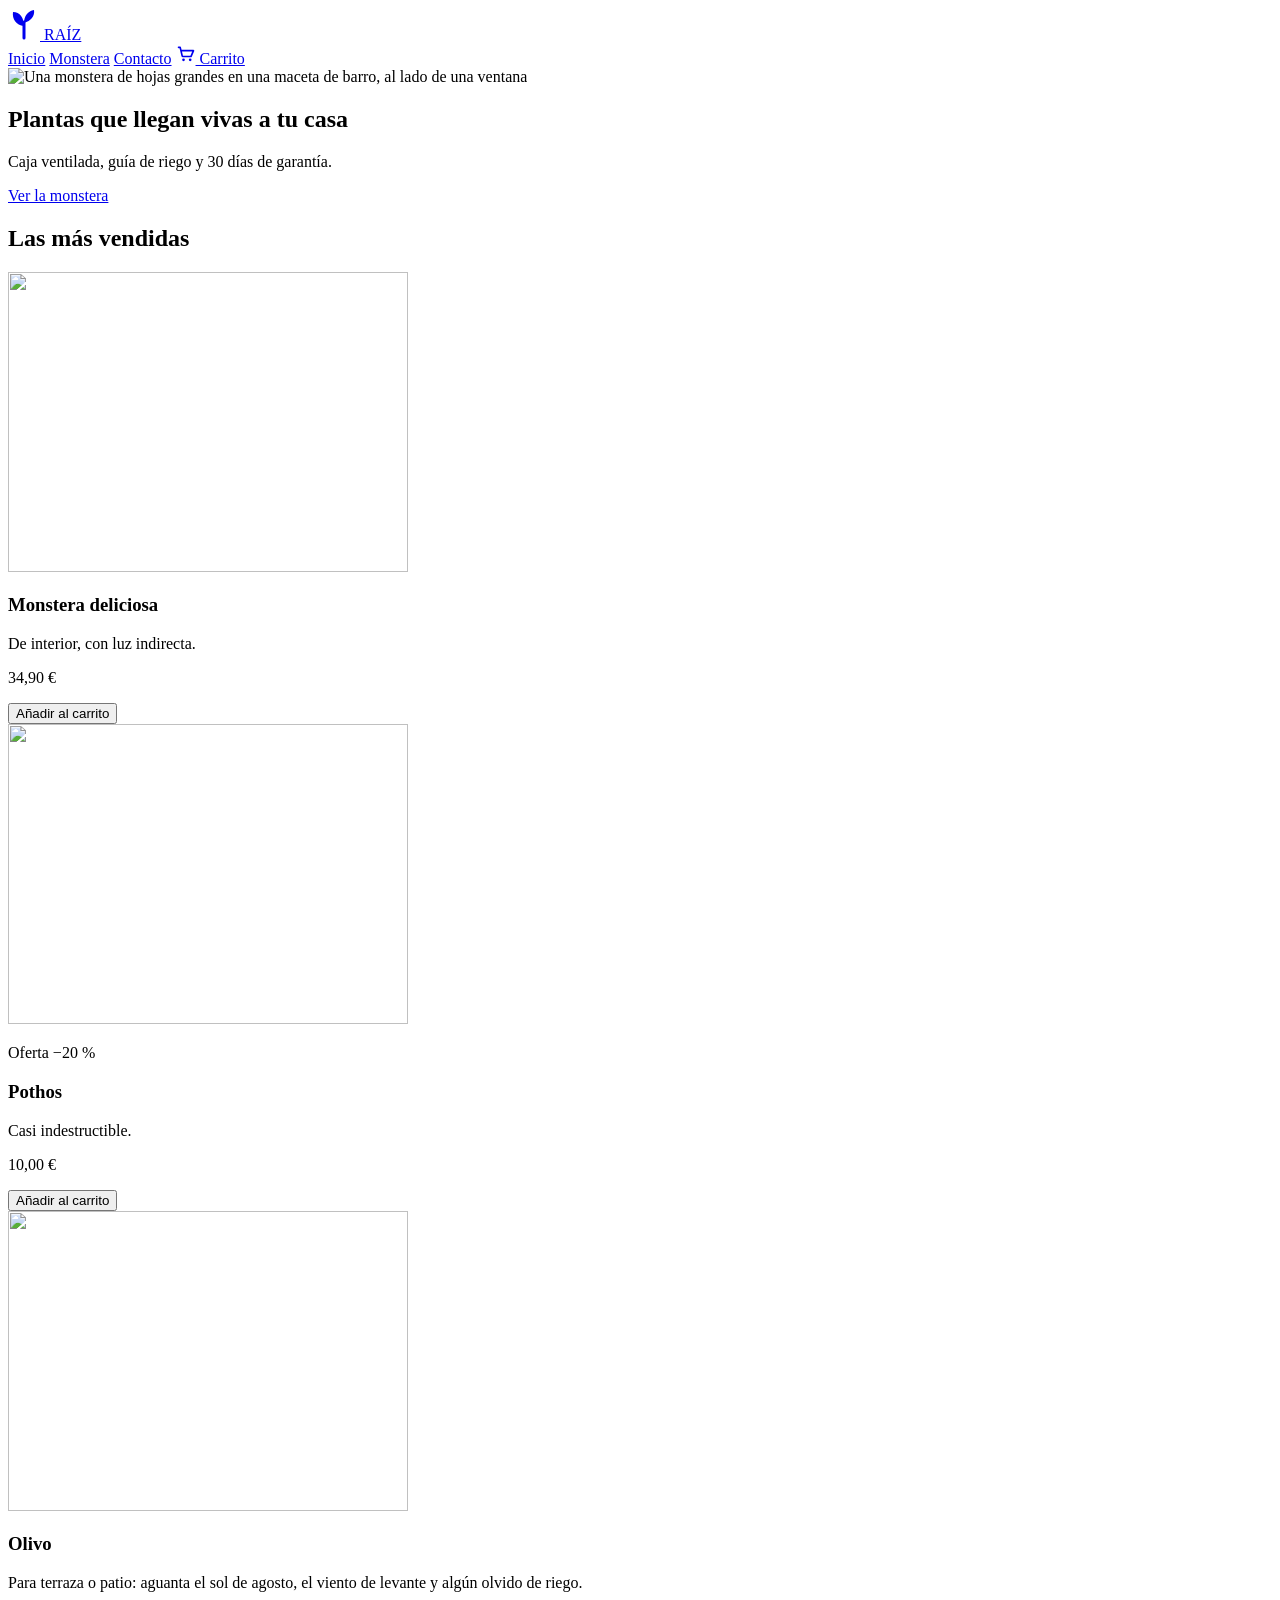
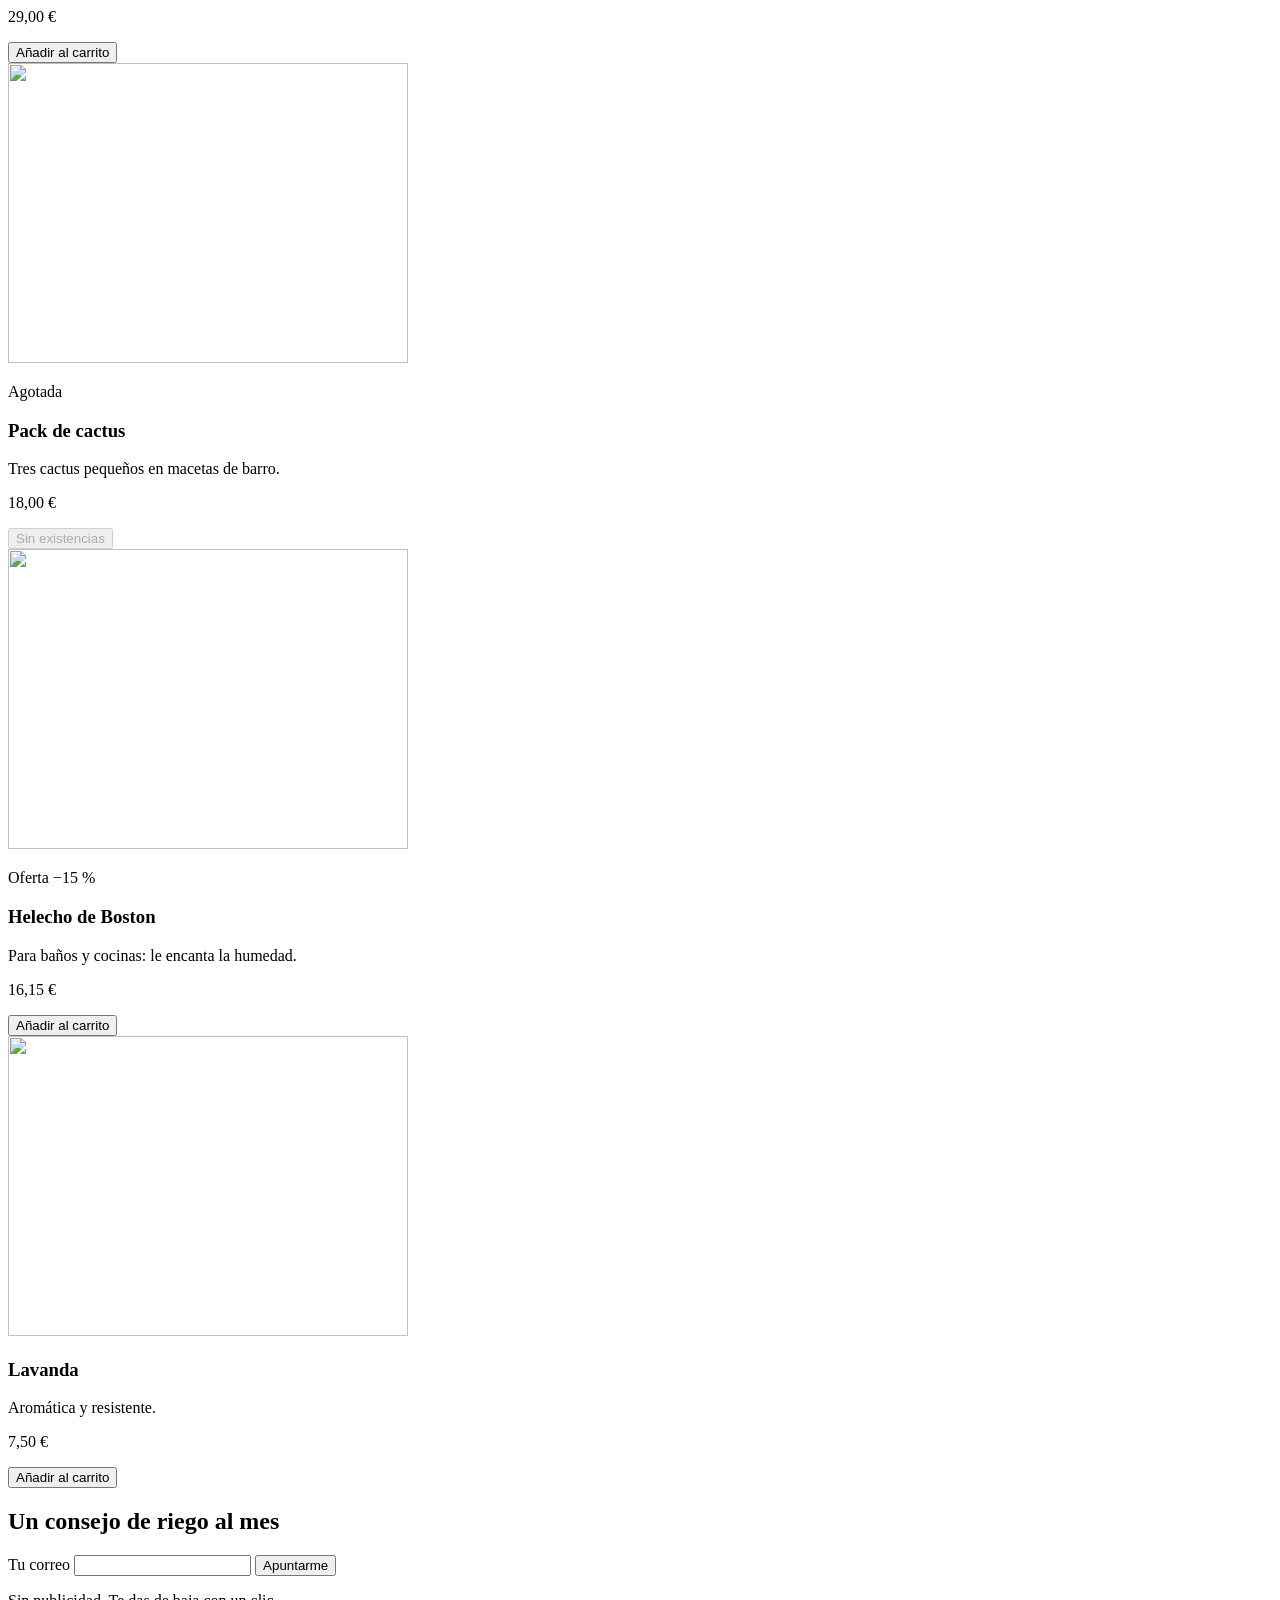
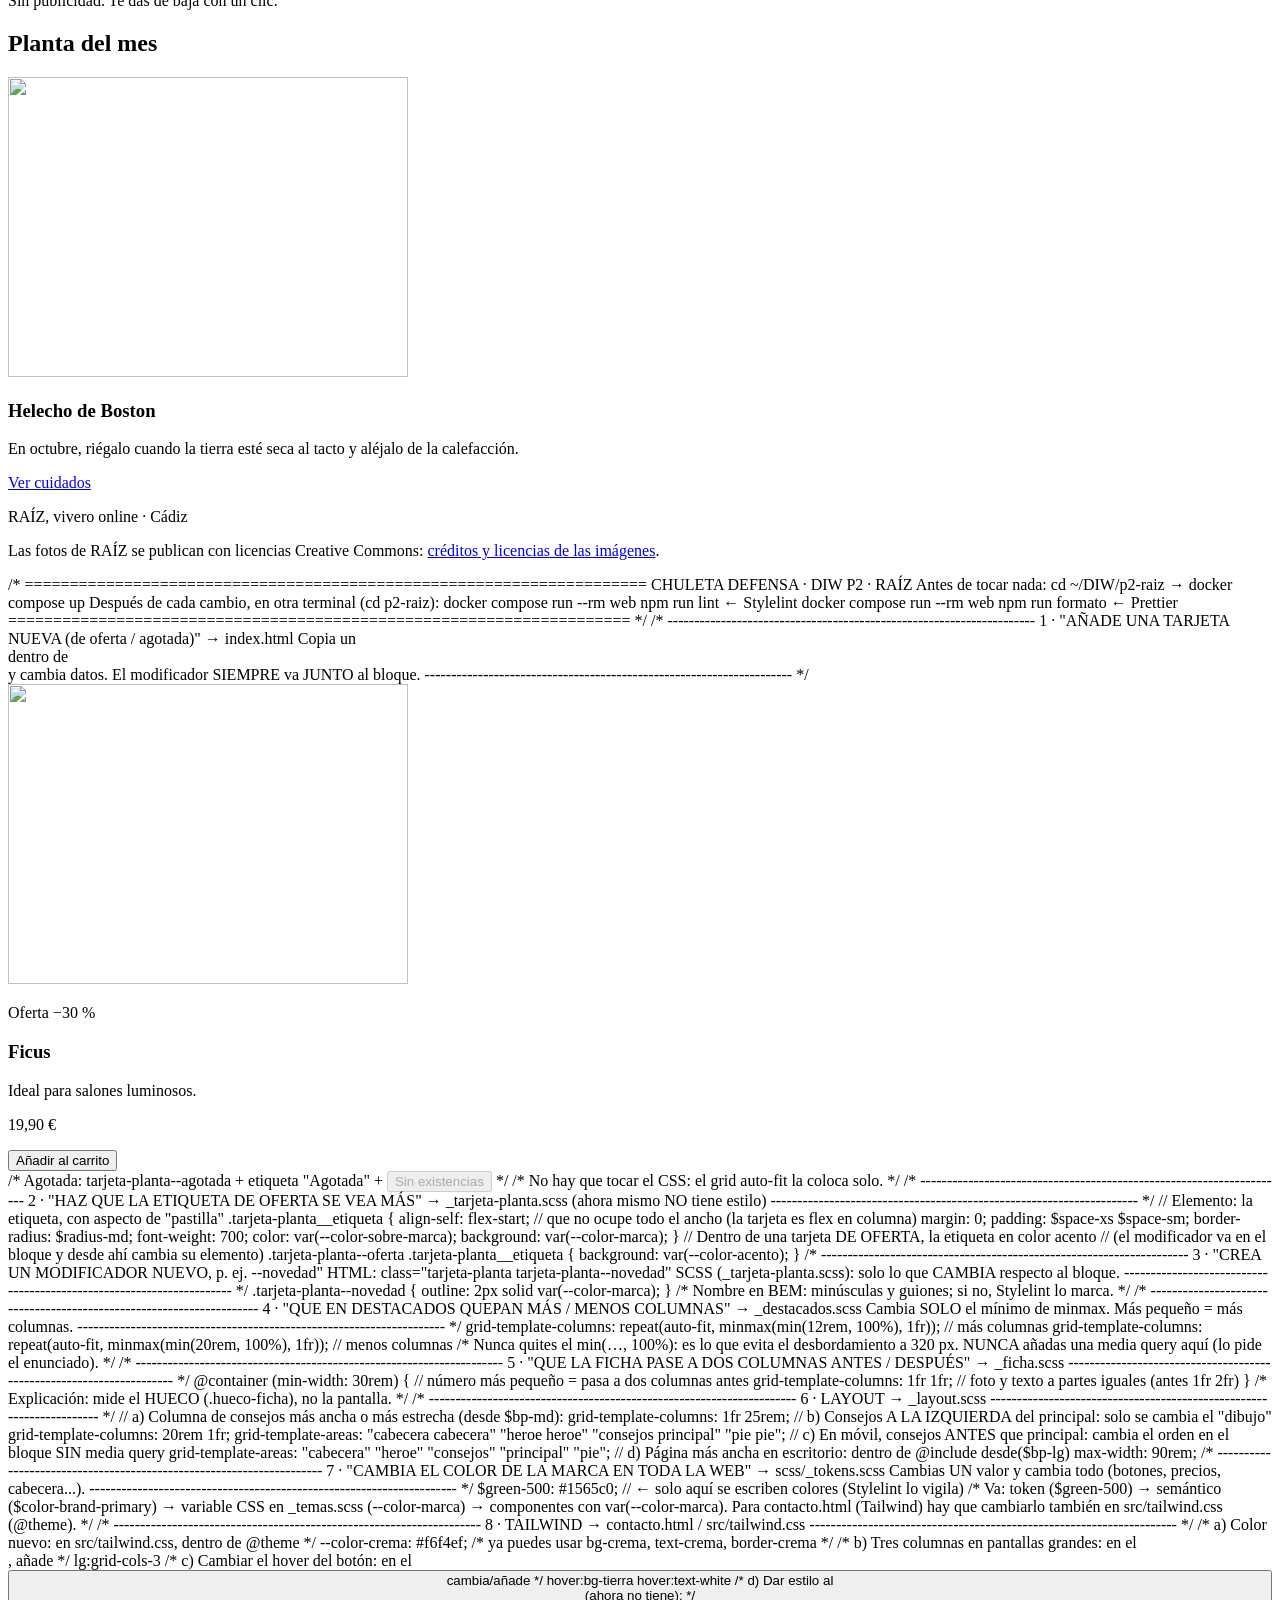
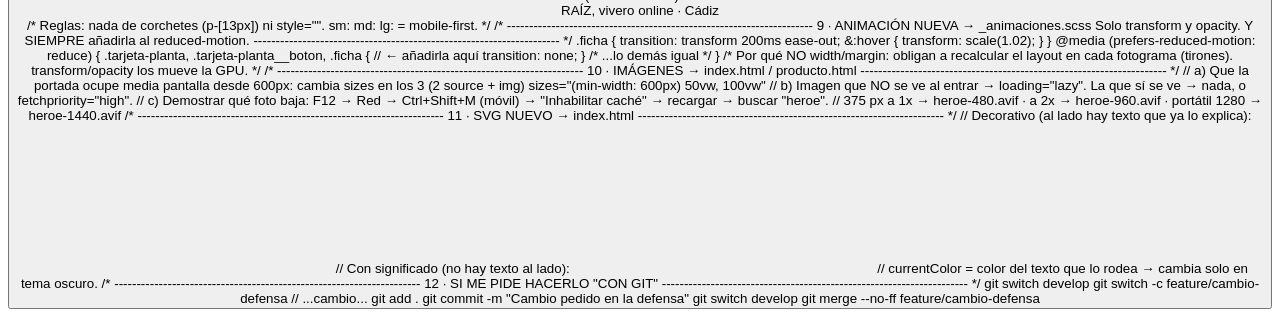
==== commit 9a1cfa6a: "Defensa DIW terminada" ====
--- a/p2-raiz/index.html
+++ b/p2-raiz/index.html
@@ -149,4 +149,209 @@
   </div>
 </body>
 
-</html>+</html>
+
+
+
+
+
+
+
+
+
+
+
+
+
+
+
+
+
+
+
+
+
+
+
+
+/* =====================================================================
+   CHULETA DEFENSA · DIW P2 · RAÍZ
+   Antes de tocar nada:  cd ~/DIW/p2-raiz  →  docker compose up
+   Después de cada cambio, en otra terminal (cd p2-raiz):
+     docker compose run --rm web npm run lint      ← Stylelint
+     docker compose run --rm web npm run formato   ← Prettier
+   ===================================================================== */
+
+
+/* ---------------------------------------------------------------------
+   1 · "AÑADE UNA TARJETA NUEVA (de oferta / agotada)"  → index.html
+   Copia un <article> dentro de <section class="destacados"> y cambia datos.
+   El modificador SIEMPRE va JUNTO al bloque.
+   --------------------------------------------------------------------- */
+<article class="tarjeta-planta tarjeta-planta--oferta">
+  <img class="tarjeta-planta__imagen" src="/tarjetas/pothos.svg" alt="" width="400" height="300" />
+  <p class="tarjeta-planta__etiqueta">Oferta −30 %</p>
+  <h3 class="tarjeta-planta__nombre">Ficus</h3>
+  <p class="tarjeta-planta__descripcion">Ideal para salones luminosos.</p>
+  <p class="tarjeta-planta__precio">19,90 €</p>
+  <button class="boton tarjeta-planta__boton" type="button">Añadir al carrito</button>
+</article>
+/* Agotada: tarjeta-planta--agotada + etiqueta "Agotada" + <button ... disabled>Sin existencias</button> */
+/* No hay que tocar el CSS: el grid auto-fit la coloca solo. */
+
+
+/* ---------------------------------------------------------------------
+   2 · "HAZ QUE LA ETIQUETA DE OFERTA SE VEA MÁS"  → _tarjeta-planta.scss
+   (ahora mismo NO tiene estilo)
+   --------------------------------------------------------------------- */
+// Elemento: la etiqueta, con aspecto de "pastilla"
+.tarjeta-planta__etiqueta {
+  align-self: flex-start;            // que no ocupe todo el ancho (la tarjeta es flex en columna)
+  margin: 0;
+  padding: $space-xs $space-sm;
+  border-radius: $radius-md;
+  font-weight: 700;
+  color: var(--color-sobre-marca);
+  background: var(--color-marca);
+}
+
+// Dentro de una tarjeta DE OFERTA, la etiqueta en color acento
+// (el modificador va en el bloque y desde ahí cambia su elemento)
+.tarjeta-planta--oferta .tarjeta-planta__etiqueta {
+  background: var(--color-acento);
+}
+
+
+/* ---------------------------------------------------------------------
+   3 · "CREA UN MODIFICADOR NUEVO, p. ej. --novedad"
+   HTML: class="tarjeta-planta tarjeta-planta--novedad"
+   SCSS (_tarjeta-planta.scss): solo lo que CAMBIA respecto al bloque.
+   --------------------------------------------------------------------- */
+.tarjeta-planta--novedad {
+  outline: 2px solid var(--color-marca);
+}
+/* Nombre en BEM: minúsculas y guiones; si no, Stylelint lo marca. */
+
+
+/* ---------------------------------------------------------------------
+   4 · "QUE EN DESTACADOS QUEPAN MÁS / MENOS COLUMNAS"  → _destacados.scss
+   Cambia SOLO el mínimo de minmax. Más pequeño = más columnas.
+   --------------------------------------------------------------------- */
+grid-template-columns: repeat(auto-fit, minmax(min(12rem, 100%), 1fr));  // más columnas
+grid-template-columns: repeat(auto-fit, minmax(min(20rem, 100%), 1fr));  // menos columnas
+/* Nunca quites el min(…, 100%): es lo que evita el desbordamiento a 320 px.
+   NUNCA añadas una media query aquí (lo pide el enunciado). */
+
+
+/* ---------------------------------------------------------------------
+   5 · "QUE LA FICHA PASE A DOS COLUMNAS ANTES / DESPUÉS"  → _ficha.scss
+   --------------------------------------------------------------------- */
+@container (min-width: 30rem) {        // número más pequeño = pasa a dos columnas antes
+  grid-template-columns: 1fr 1fr;      // foto y texto a partes iguales (antes 1fr 2fr)
+}
+/* Explicación: mide el HUECO (.hueco-ficha), no la pantalla. */
+
+
+/* ---------------------------------------------------------------------
+   6 · LAYOUT  → _layout.scss
+   --------------------------------------------------------------------- */
+// a) Columna de consejos más ancha o más estrecha (desde $bp-md):
+grid-template-columns: 1fr 25rem;
+
+// b) Consejos A LA IZQUIERDA del principal: solo se cambia el "dibujo"
+grid-template-columns: 20rem 1fr;
+grid-template-areas:
+  "cabecera  cabecera"
+  "heroe     heroe"
+  "consejos  principal"
+  "pie       pie";
+
+// c) En móvil, consejos ANTES que principal: cambia el orden en el bloque SIN media query
+grid-template-areas: "cabecera" "heroe" "consejos" "principal" "pie";
+
+// d) Página más ancha en escritorio: dentro de @include desde($bp-lg)
+max-width: 90rem;
+
+
+/* ---------------------------------------------------------------------
+   7 · "CAMBIA EL COLOR DE LA MARCA EN TODA LA WEB"  → scss/_tokens.scss
+   Cambias UN valor y cambia todo (botones, precios, cabecera...).
+   --------------------------------------------------------------------- */
+$green-500: #1565c0;   // ← solo aquí se escriben colores (Stylelint lo vigila)
+/* Va: token ($green-500) → semántico ($color-brand-primary)
+   → variable CSS en _temas.scss (--color-marca) → componentes con var(--color-marca).
+   Para contacto.html (Tailwind) hay que cambiarlo también en src/tailwind.css (@theme). */
+
+
+/* ---------------------------------------------------------------------
+   8 · TAILWIND  → contacto.html / src/tailwind.css
+   --------------------------------------------------------------------- */
+/* a) Color nuevo: en src/tailwind.css, dentro de @theme */
+--color-crema: #f6f4ef;          /* ya puedes usar bg-crema, text-crema, border-crema */
+
+/* b) Tres columnas en pantallas grandes: en el <div class="grid ...">, añade */
+lg:grid-cols-3
+
+/* c) Cambiar el hover del botón: en el <button> cambia/añade */
+hover:bg-tierra hover:text-white
+
+/* d) Dar estilo al <footer> (ahora no tiene): */
+<footer class="bg-marca-oscuro p-4 text-center text-white">RAÍZ, vivero online · Cádiz</footer>
+
+/* Reglas: nada de corchetes (p-[13px]) ni style="". sm: md: lg: = mobile-first. */
+
+
+/* ---------------------------------------------------------------------
+   9 · ANIMACIÓN NUEVA  → _animaciones.scss
+   Solo transform y opacity. Y SIEMPRE añadirla al reduced-motion.
+   --------------------------------------------------------------------- */
+.ficha {
+  transition: transform 200ms ease-out;
+
+  &:hover {
+    transform: scale(1.02);
+  }
+}
+
+@media (prefers-reduced-motion: reduce) {
+  .tarjeta-planta,
+  .tarjeta-planta__boton,
+  .ficha {                       // ← añadirla aquí
+    transition: none;
+  }
+  /* ...lo demás igual */
+}
+/* Por qué NO width/margin: obligan a recalcular el layout en cada fotograma (tirones).
+   transform/opacity los mueve la GPU. */
+
+
+/* ---------------------------------------------------------------------
+   10 · IMÁGENES  → index.html / producto.html
+   --------------------------------------------------------------------- */
+// a) Que la portada ocupe media pantalla desde 600px: cambia sizes en los 3 (2 source + img)
+sizes="(min-width: 600px) 50vw, 100vw"
+// b) Imagen que NO se ve al entrar → loading="lazy". La que sí se ve → nada, o fetchpriority="high".
+// c) Demostrar qué foto baja: F12 → Red → Ctrl+Shift+M (móvil) → "Inhabilitar caché" → recargar → buscar "heroe".
+//    375 px a 1x → heroe-480.avif · a 2x → heroe-960.avif · portátil 1280 → heroe-1440.avif
+
+
+/* ---------------------------------------------------------------------
+   11 · SVG NUEVO  → index.html
+   --------------------------------------------------------------------- */
+// Decorativo (al lado hay texto que ya lo explica):
+<svg aria-hidden="true" ...> ... fill="currentColor" ... </svg>
+// Con significado (no hay texto al lado):
+<svg role="img" ...><title>Lo que significa</title> ... fill="currentColor" ... </svg>
+// currentColor = color del texto que lo rodea → cambia solo en tema oscuro.
+
+
+/* ---------------------------------------------------------------------
+   12 · SI ME PIDE HACERLO "CON GIT"
+   --------------------------------------------------------------------- */
+git switch develop
+git switch -c feature/cambio-defensa
+// ...cambio...
+git add .
+git commit -m "Cambio pedido en la defensa"
+git switch develop
+git merge --no-ff feature/cambio-defensa
